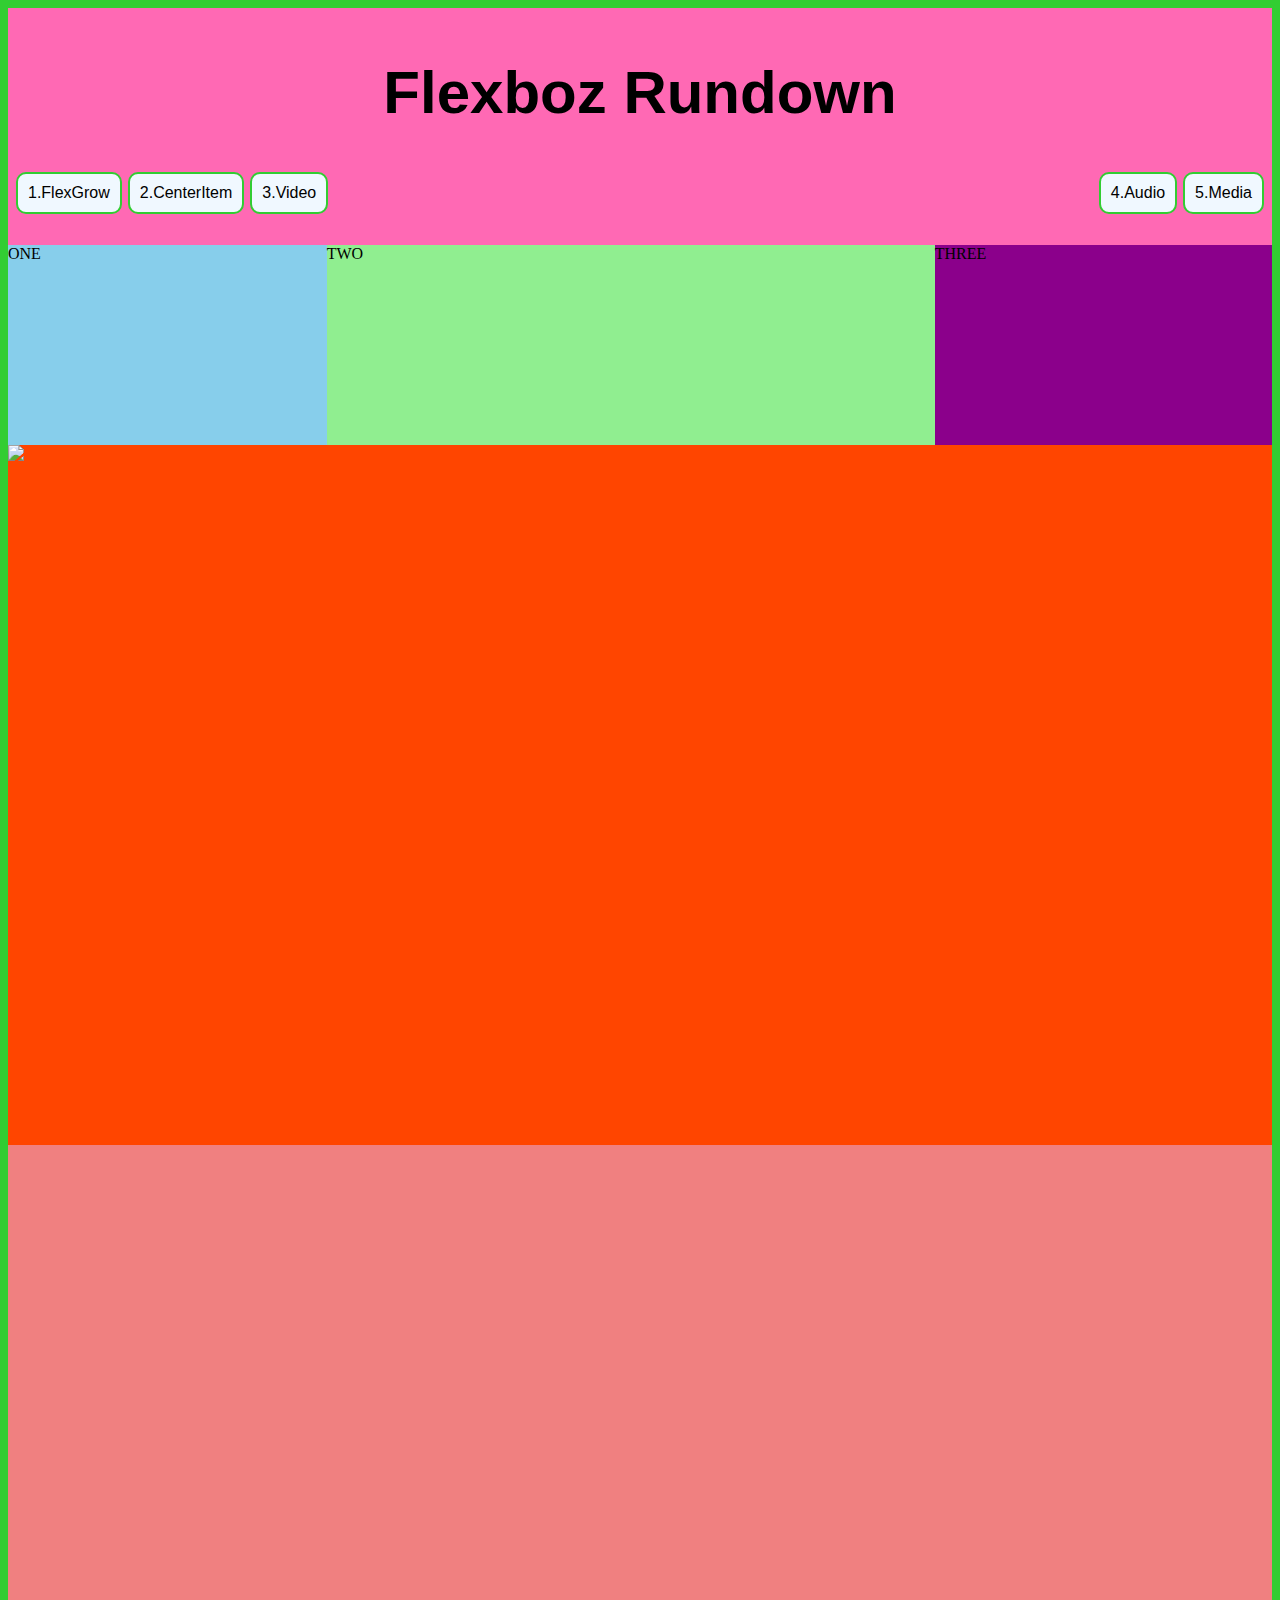
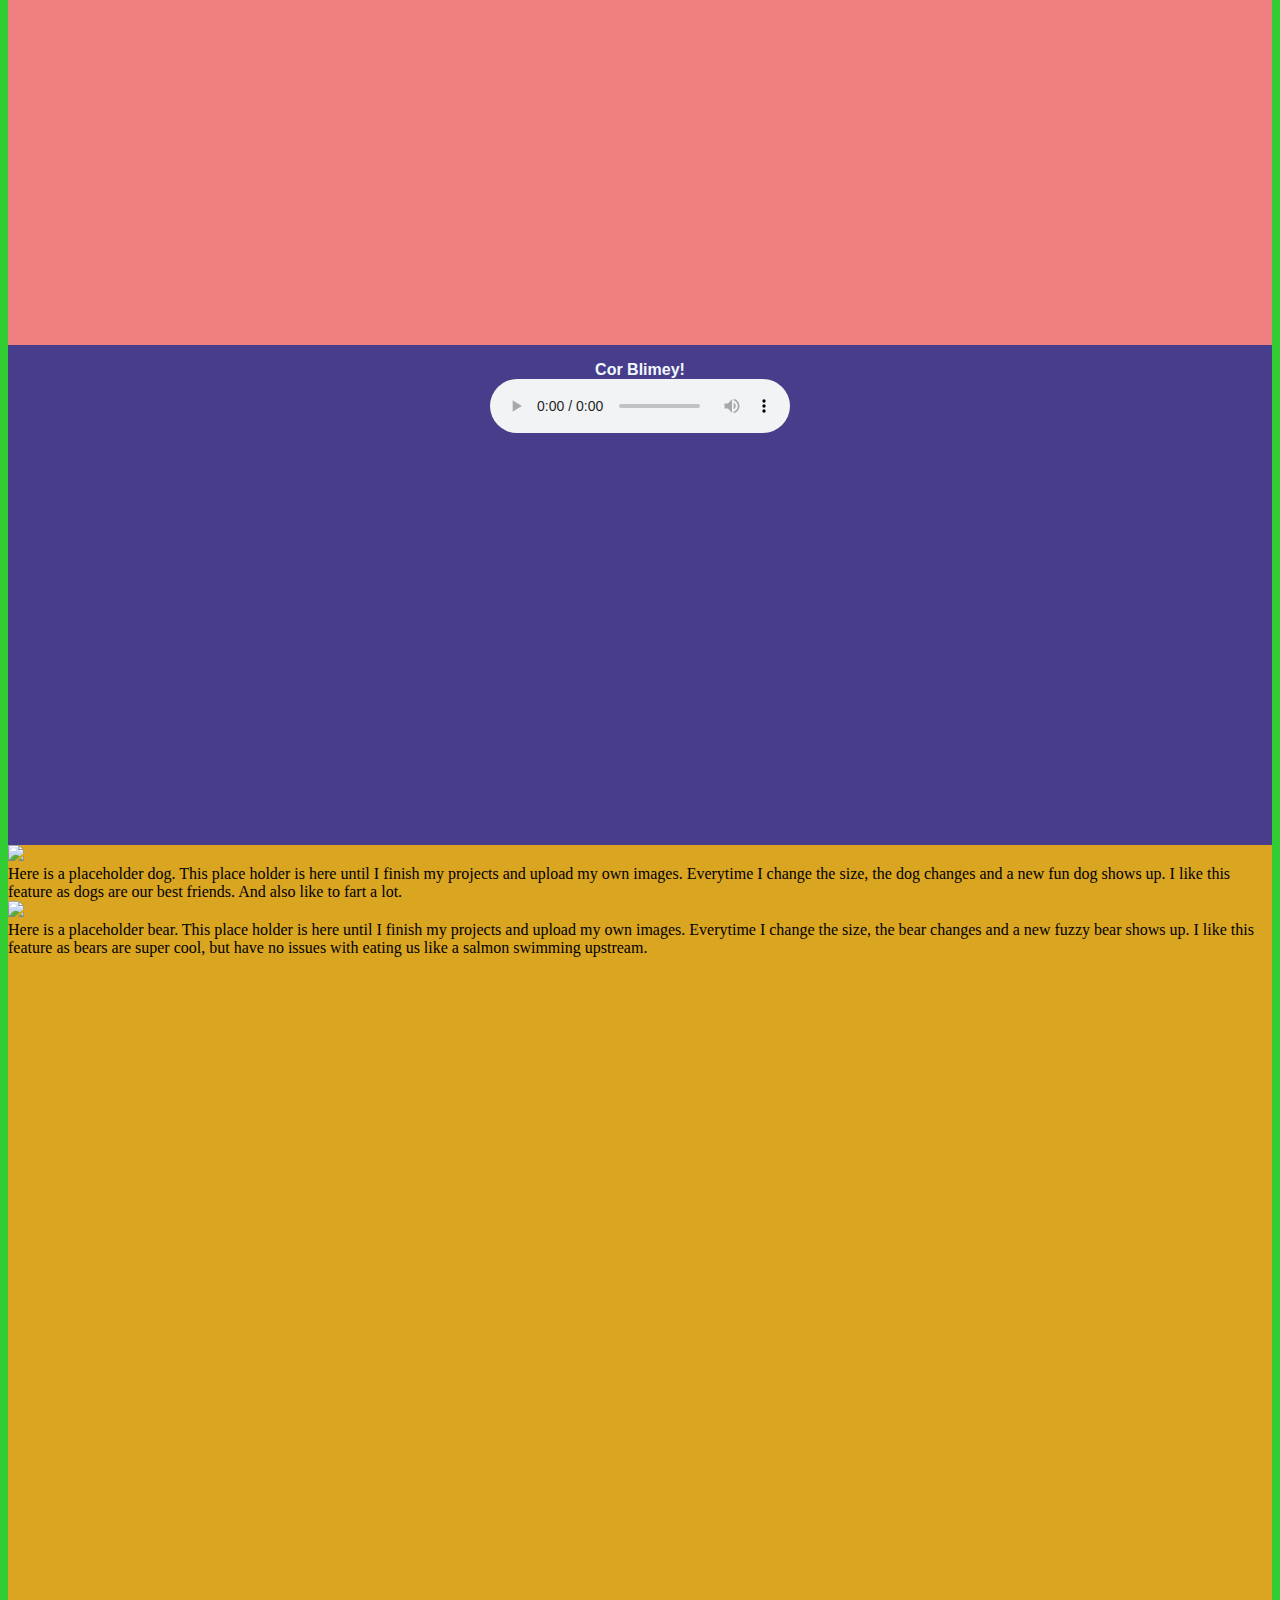
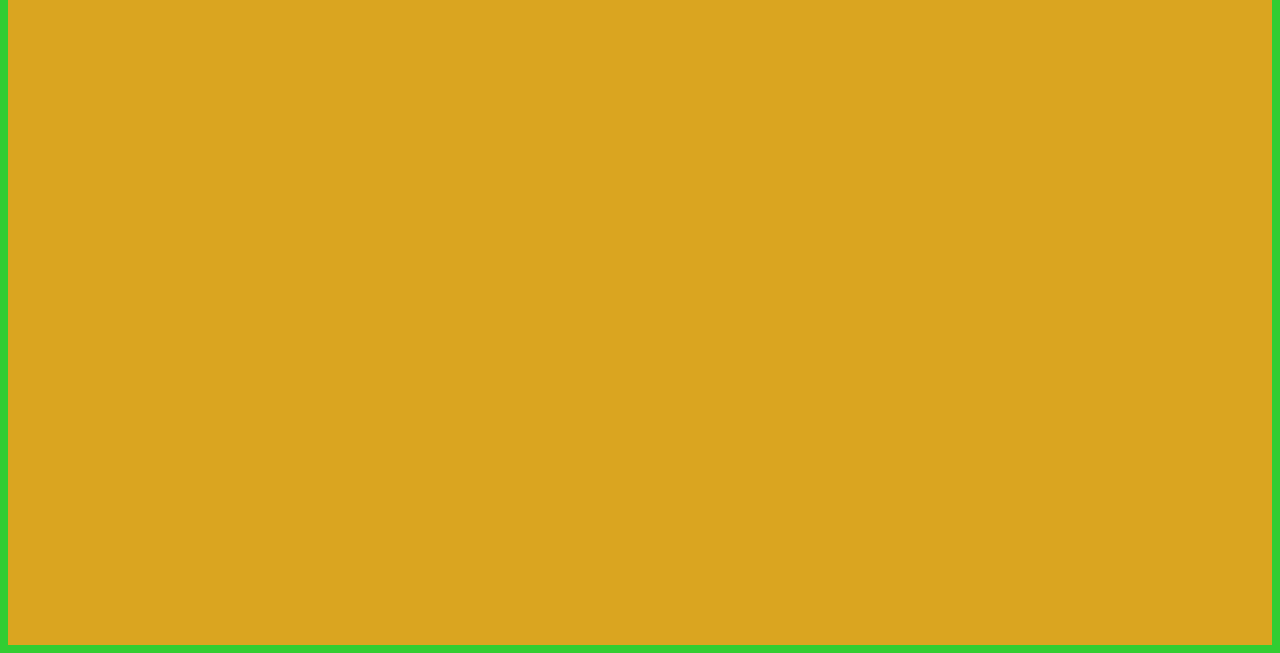
==== index.html @ 89f59634 "audio" ====
<!DOCTYPE html>
<html lang="en">
<head>
    <meta charset="UTF-8">
    <meta http-equiv="X-UA-Compatible" content="IE=edge">
    <meta name="viewport" content="width=device-width, initial-scale=1.0">

    <link rel="stylesheet" href="styles.css">


    <title>Let's Flexbox!</title>

</head>
<body>
    

    <!--Header title and menu begin here-->
    <header>
        <h1>Flexboz Rundown</h1>       
        
        
        <ul>
            
            <div class="container-navigation">
                <li>1.FlexGrow</li>
                <li>2.CenterItem</li>
                <li>3.Video</li>
                <li class="push">4.Audio</li>
                <li>5.Media</li>
            </div>
            

        </ul>


    </header>
    
    <!-- end of header information here -->
 
 
        <main>
            <div class="section-one">
                <div class="flexgrow-container">
                    <div class="box1">ONE</div>
                    <div class="box2">TWO</div>
                    <div class="box3">THREE</div>

                </div>

            </div>

            <div class="section-two">
                

                    <img src="http://placekitten.com/600/400">

                
            </div>

            <!-- video goes below -->

            <div class="section-three">

                <div class="container-video">
                    <iframe width="560" height="315" src="https://www.youtube.com/embed/vodnI38cNI0" title="YouTube video player" frameborder="0" allow="accelerometer; autoplay; clipboard-write; encrypted-media; gyroscope; picture-in-picture" allowfullscreen></iframe>
                    <iframe width="560" height="315" src="https://www.youtube.com/embed/SGJFWirQ3ks" title="YouTube video player" frameborder="0" allow="accelerometer; autoplay; clipboard-write; encrypted-media; gyroscope; picture-in-picture" allowfullscreen></iframe>
                </div>

            </div>

            <div class="section-four">
                <div class="container-audio">
                    <figure>
                        <figcaption>Cor Blimey!</figcaption>
                        <audio controls src="audio/corblimeygovernorfnl.m4a">
                            Your browser does not support the
                            <code>audio</code> element.
                        </audio>
                    </figure>    
                </div>
            </div>

            <div class ="section-five">
                
                <div class="media-container">
                    
                        <img src="https://placedog.net/400/600">
                    
                    <div class="mediacontent">Here is a placeholder dog. This place holder is here until I finish my projects and upload my own images. Everytime I change the size, the    dog changes and a new fun dog shows up. I like this feature as dogs are our best friends. And also like to fart a lot. </div>

                </div>
                

                <div class="media-container">
                    <div class="image">
                        <img src="https://placebear.com/400/600">
                    </div>
                    <div class="mediacontent">Here is a placeholder bear. This place holder is here until I finish my projects and upload my own images. Everytime I change the size, the bear changes and a new fuzzy bear shows up. I like this feature as bears are super cool, but have no issues with eating us like a salmon swimming upstream. </div>
                </div>
                
                

            </div>
        

        </main> 
</body>
</html>
---- styles.css ----
body{
    background-color: limegreen;
}

/* header sytles */

header {
    background-color: hotpink;
    padding: 10px 0px 10px 0px;
}


h1{
    font-family: Verdana, Geneva, Tahoma, sans-serif;
    font-size: 60px;
    text-align: center;
}

ul{
    list-style-type: none;
    padding: 5px;
}

li{
    font-family:Verdana, Geneva, Tahoma, sans-serif;
    padding: 10px;
    margin: 0px 3px;
    border: 2px solid limegreen;
    border-radius: 10px;
    background-color: aliceblue;
}

/* section one flex grow and shrink */

.section-one {
    background-color: blueviolet;
    
    
}

.flexgrow-container {
    display: flex;
}

.box1 {
    background-color: skyblue;
    
    height: 200px;
    flex: 1 1 auto;

}

.box2 {

    background-color: lightgreen;
    
    height: 200px;
    flex: 2 1 auto;
}

.box3 {

    background-color: darkmagenta;
    
    height: 200px;
    flex: 1 1 auto;

}

/* section 2 center item */

.section-two {
    background-color: orangered;
    height: 700px;
    display: felx;
    align-items: center;
    justify-content: center;


}

/* section 3 youtube video */

.section-three {
    background-color: lightcoral;
    height: 800px;
}

.container-video {
    display: flex;
    flex-wrap: wrap;
    flex-direction: column;
    align-items: center;
    justify-content: center;
}

iframe { 
    padding: 5px;
    
}


/* section 4 embed audio */

.section-four {
    background-color: darkslateblue;
    height: 500px;
    
}

.container-audio {
    display: flex;
    flex-wrap: wrap;
    flex-direction: column;
    align-items: center;
}

figcaption{
    text-align: center;
    color: aliceblue;
    font-family: Verdana, Geneva, Tahoma, sans-serif;
    font-weight: bold;
}

/* section 5 media items */

.section-five {
    background-color: goldenrod;
    height: 1400px;

}

/* wrapper for navbar */
.container-navigation{
    display: flex;
    flex-wrap: wrap;
    flex-direction: row;
}

.push{
    margin-left: auto;
}
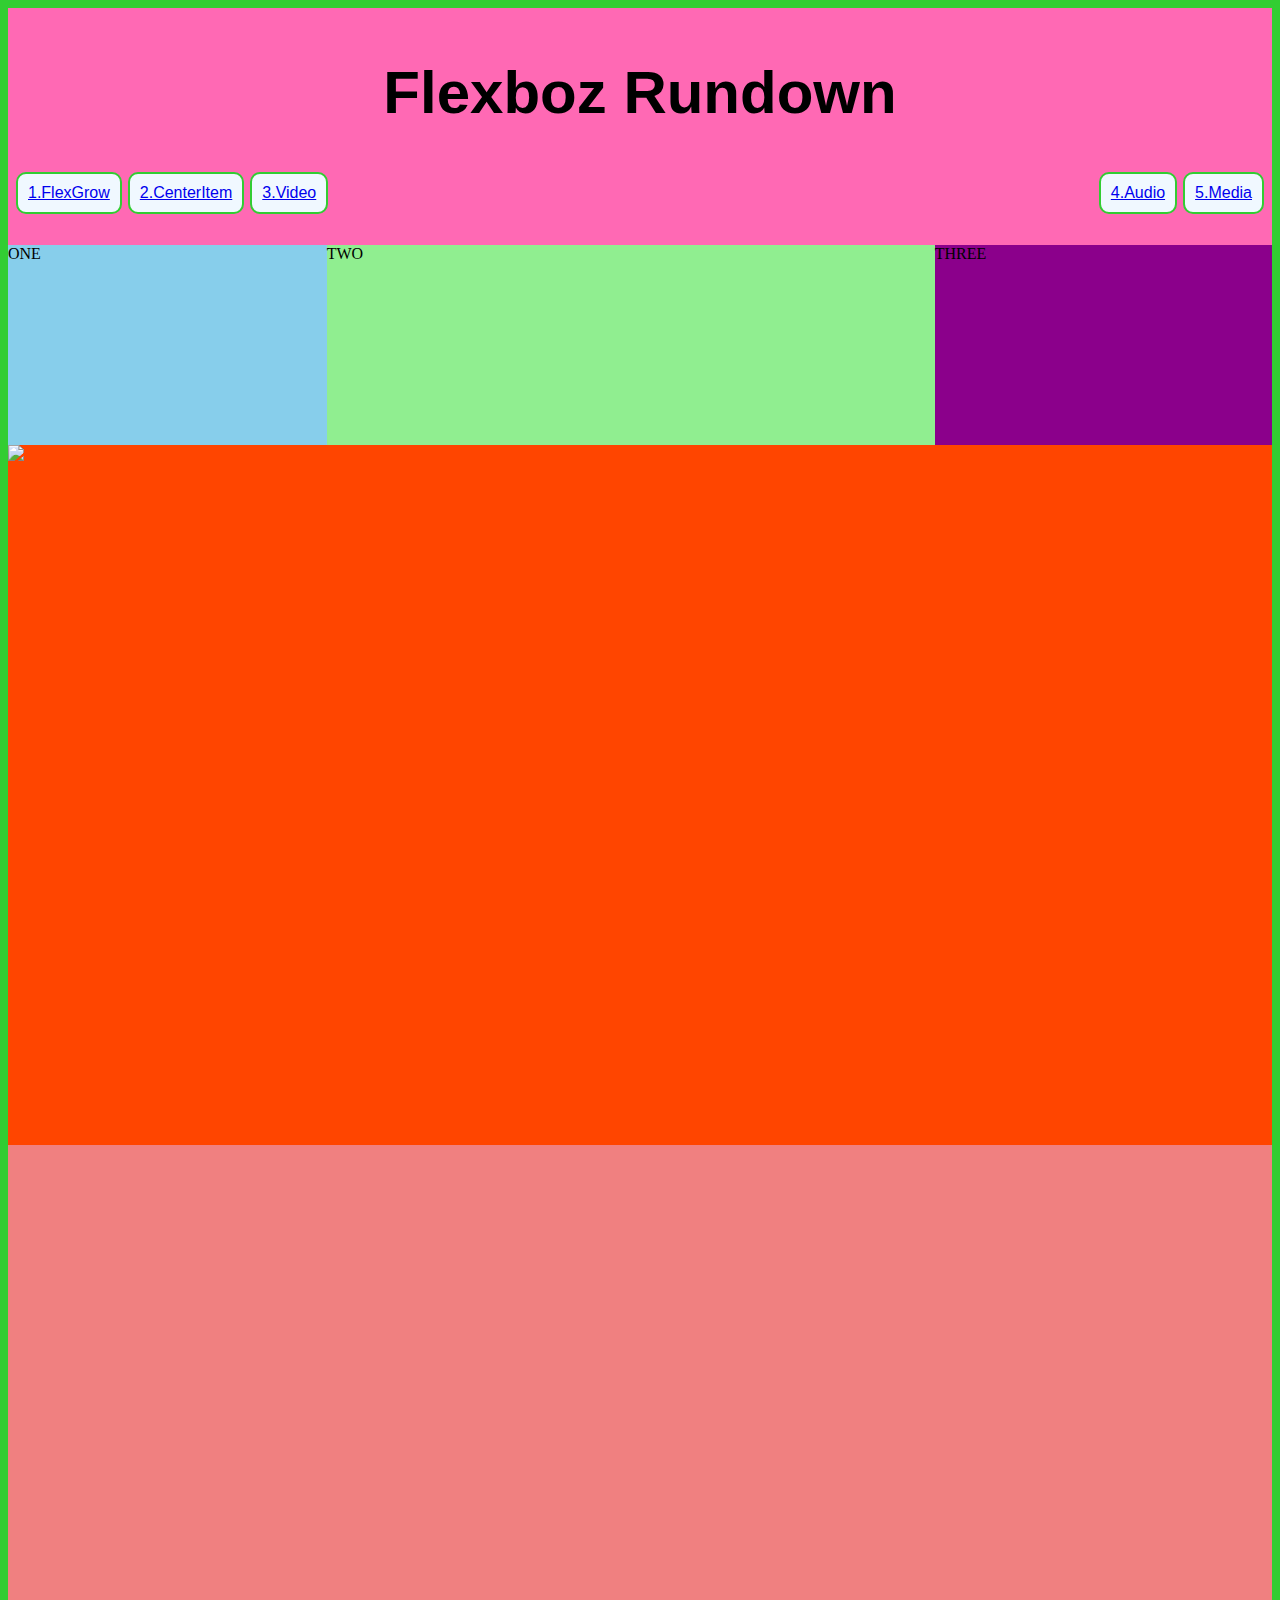
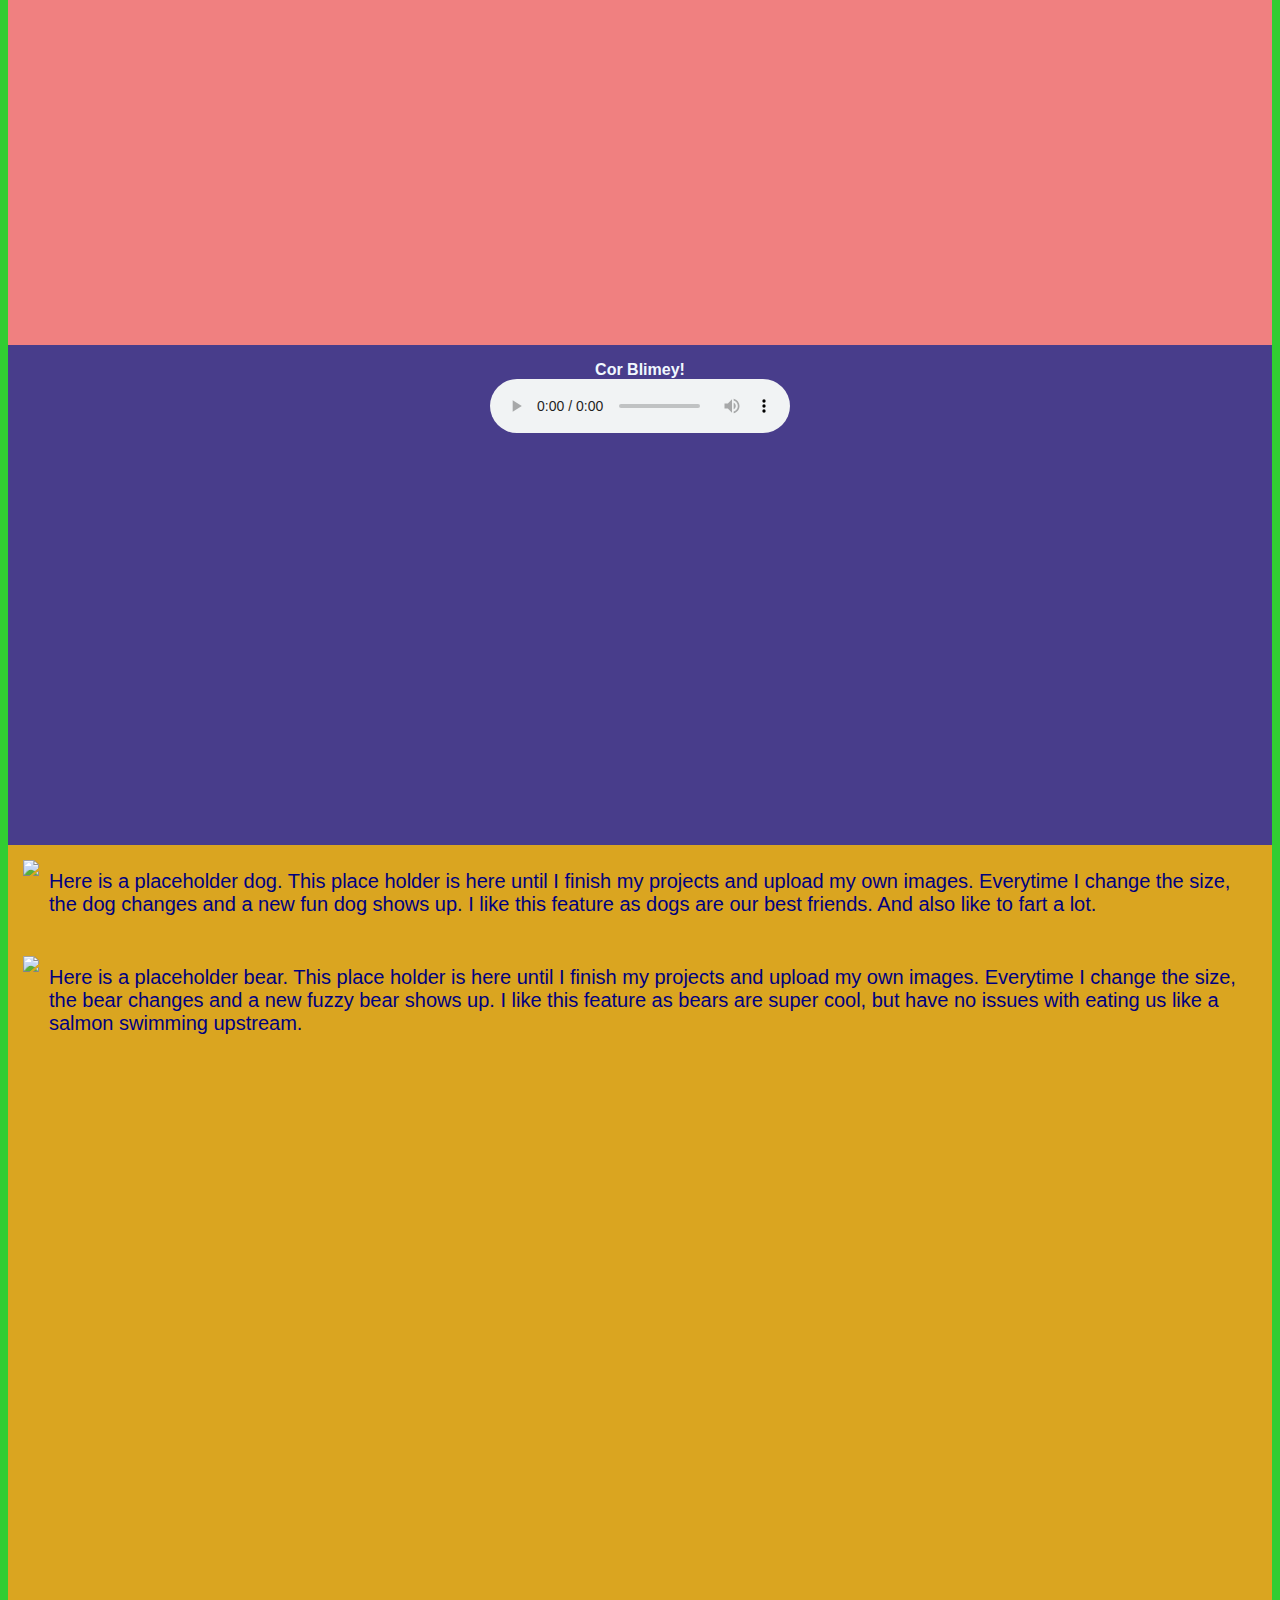
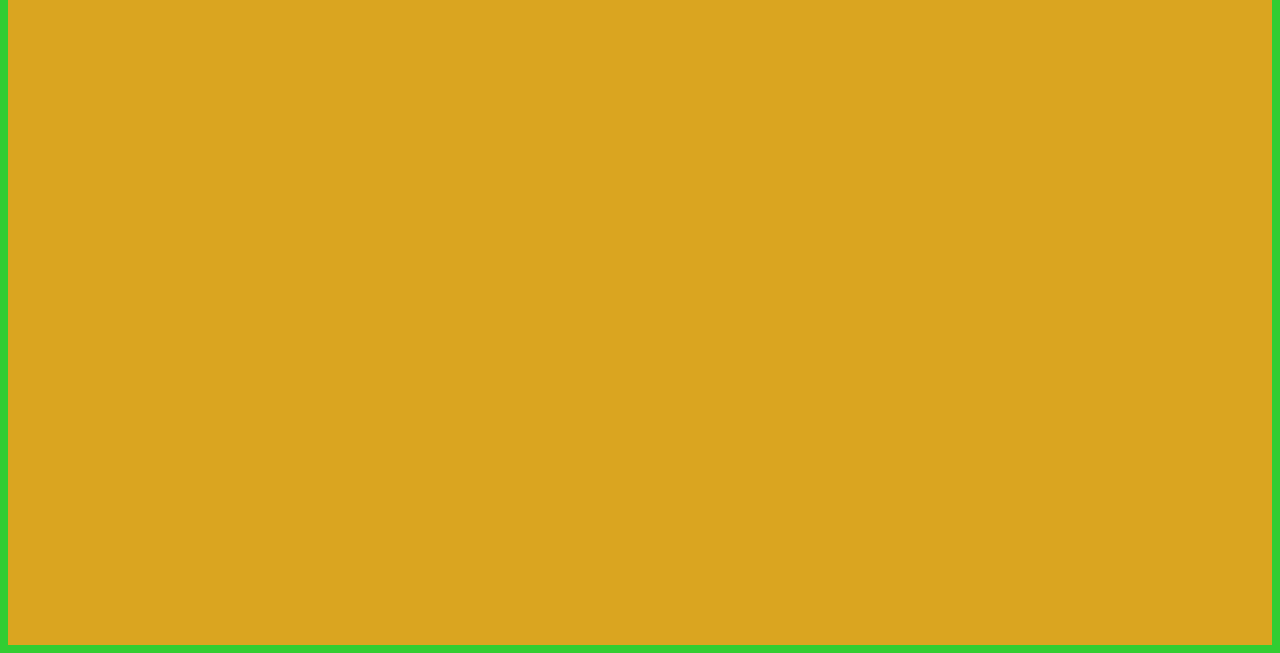
==== commit 3192c1a9: "Update index.html" ====
--- a/index.html
+++ b/index.html
@@ -22,11 +22,11 @@
         <ul>
             
             <div class="container-navigation">
-                <li>1.FlexGrow</li>
-                <li>2.CenterItem</li>
-                <li>3.Video</li>
-                <li class="push">4.Audio</li>
-                <li>5.Media</li>
+                <li><a href="#section-one">1.FlexGrow</a></li>
+                <li><a href="#section-two">2.CenterItem</a></li>
+                <li><a href="#section-three">3.Video</a></li>
+                <li class="push"><a href="#section-four">4.Audio</a></li>
+                <li><a href="#section-five">5.Media</a></li>
             </div>
             
 
@@ -37,9 +37,8 @@
     
     <!-- end of header information here -->
  
- 
         <main>
-            <div class="section-one">
+            <div id="section-one" class="section-one">
                 <div class="flexgrow-container">
                     <div class="box1">ONE</div>
                     <div class="box2">TWO</div>
@@ -49,7 +48,7 @@
 
             </div>
 
-            <div class="section-two">
+            <div id="section-two" class="section-two">
                 
 
                     <img src="http://placekitten.com/600/400">
@@ -59,7 +58,7 @@
 
             <!-- video goes below -->
 
-            <div class="section-three">
+            <div id="section-three" class="section-three">
 
                 <div class="container-video">
                     <iframe width="560" height="315" src="https://www.youtube.com/embed/vodnI38cNI0" title="YouTube video player" frameborder="0" allow="accelerometer; autoplay; clipboard-write; encrypted-media; gyroscope; picture-in-picture" allowfullscreen></iframe>
@@ -68,7 +67,7 @@
 
             </div>
 
-            <div class="section-four">
+            <div id="section-four" class="section-four">
                 <div class="container-audio">
                     <figure>
                         <figcaption>Cor Blimey!</figcaption>
@@ -80,7 +79,7 @@
                 </div>
             </div>
 
-            <div class ="section-five">
+            <div id="section-five" class ="section-five">
                 
                 <div class="media-container">
                     
@@ -101,7 +100,6 @@
                 
 
             </div>
-        
 
         </main> 
 </body>
--- a/styles.css
+++ b/styles.css
@@ -134,7 +134,7 @@
 }
 
 /* wrapper for navbar */
-.container-navigation{
+.container-navigation{ 
     display: flex;
     flex-wrap: wrap;
     flex-direction: row;
@@ -142,4 +142,22 @@
 
 .push{
     margin-left: auto;
+}
+
+.media-container { 
+    display: flex;
+    justify-content: flex-start;
+    flex-wrap: wrap;
+    padding: 15px 25px 15px 15px;
+}
+
+.media-container .mediacontent {
+    flex: 1;
+    padding: 10px;
+}
+
+.mediacontent {
+    font-family: Verdana, Geneva, Tahoma, sans-serif;
+    color: navy;
+    font-size: 20px;
 }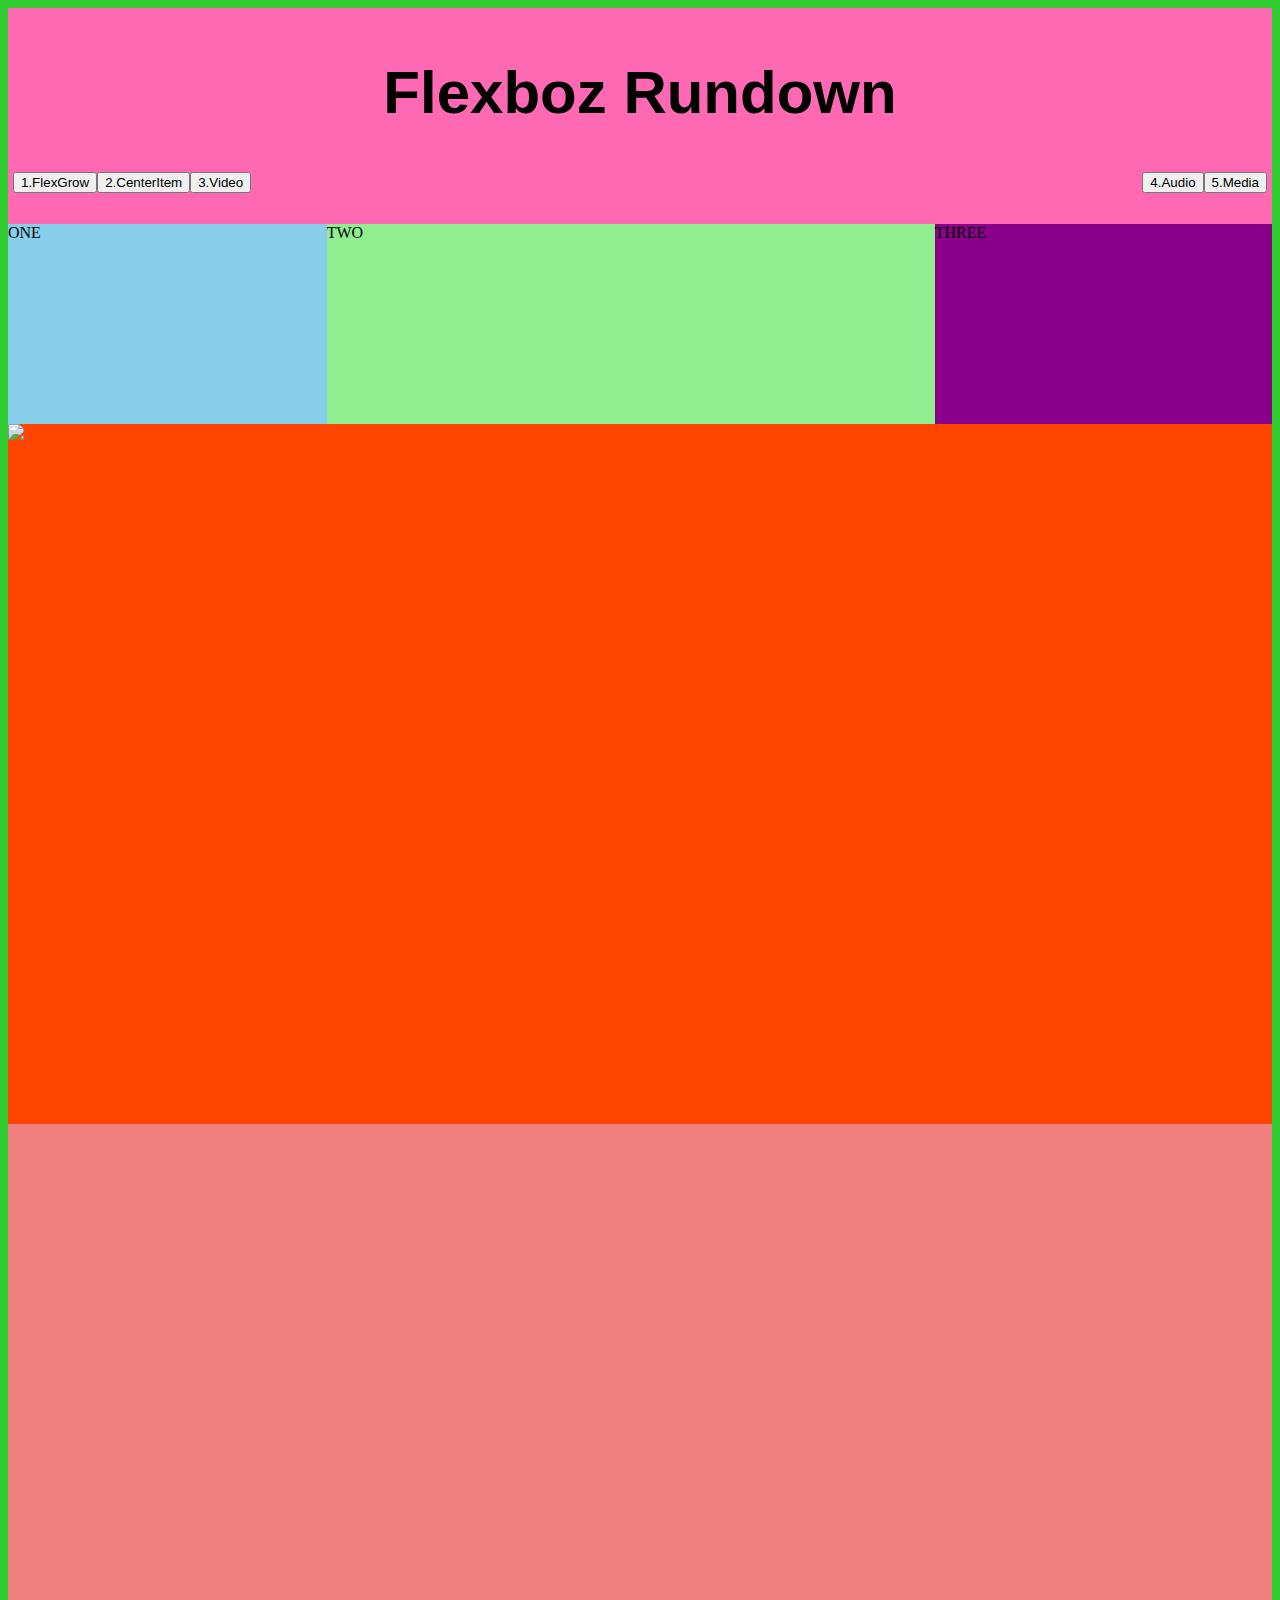
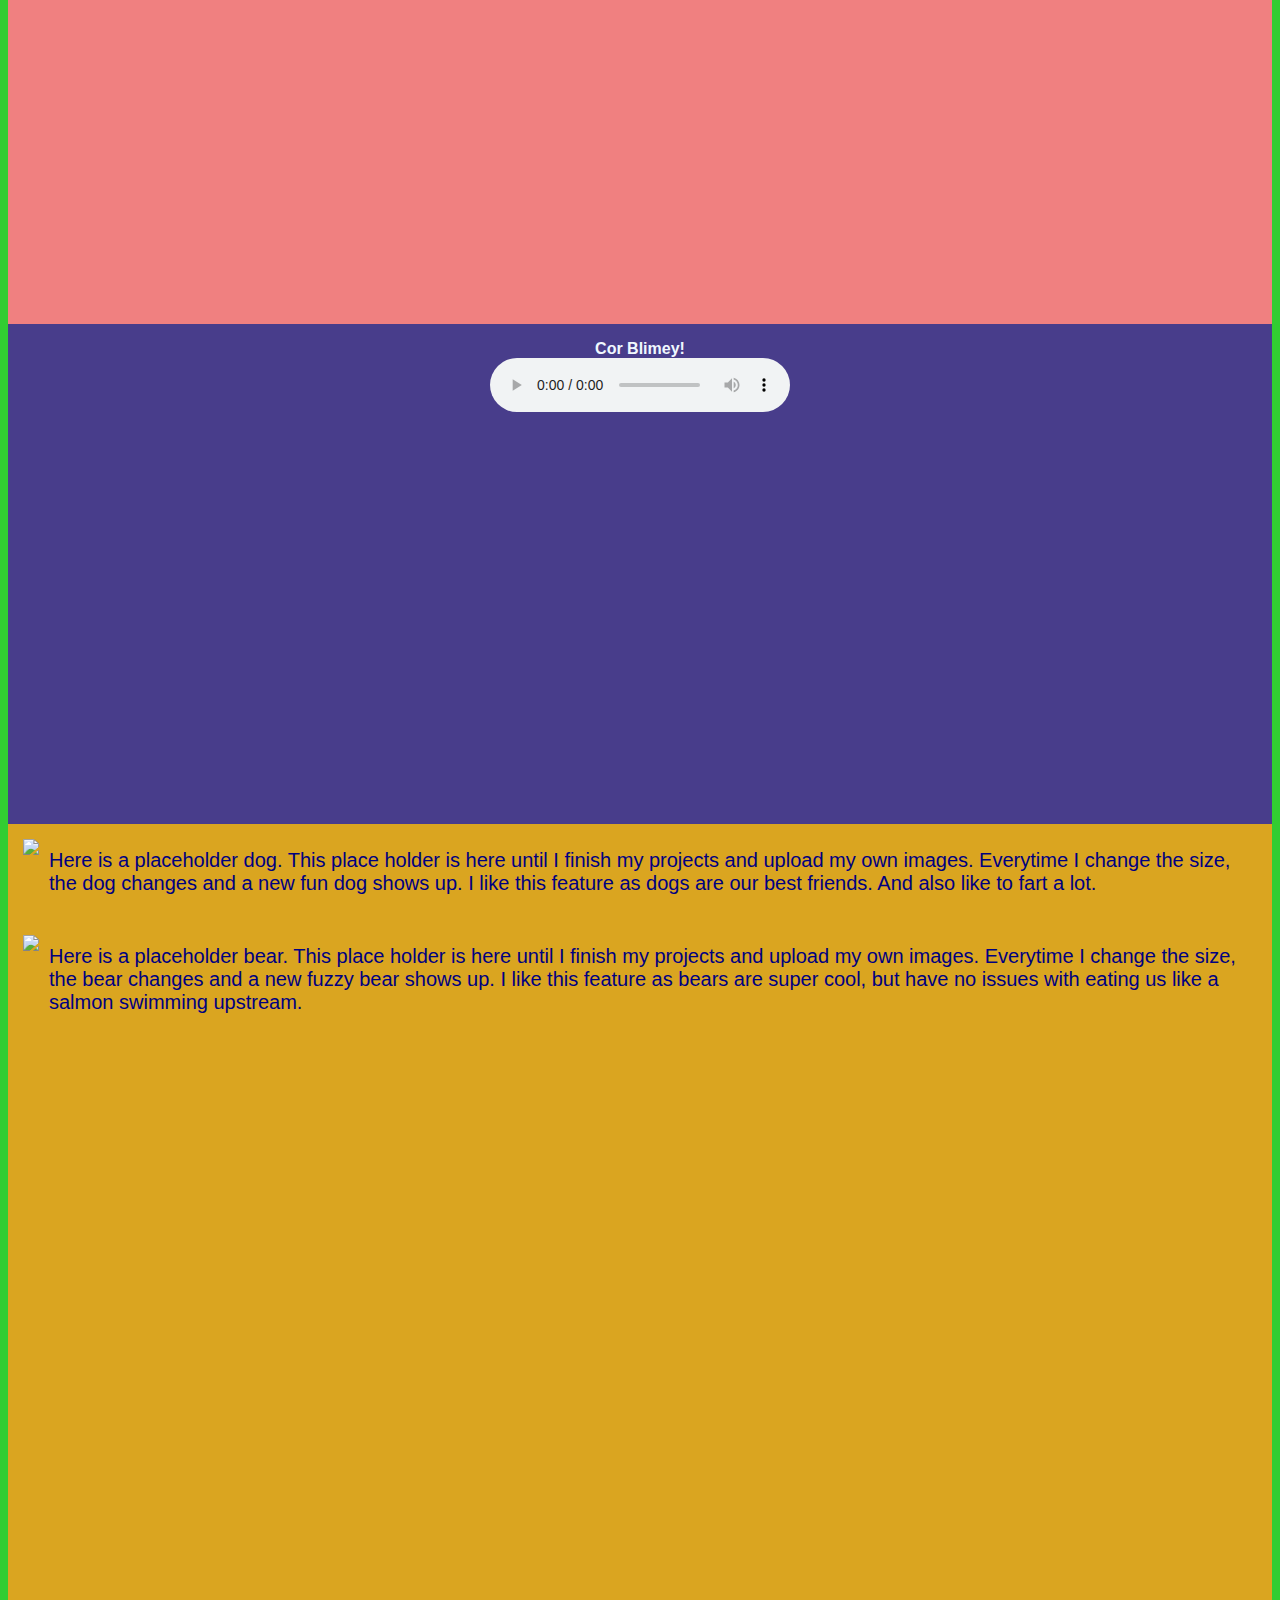
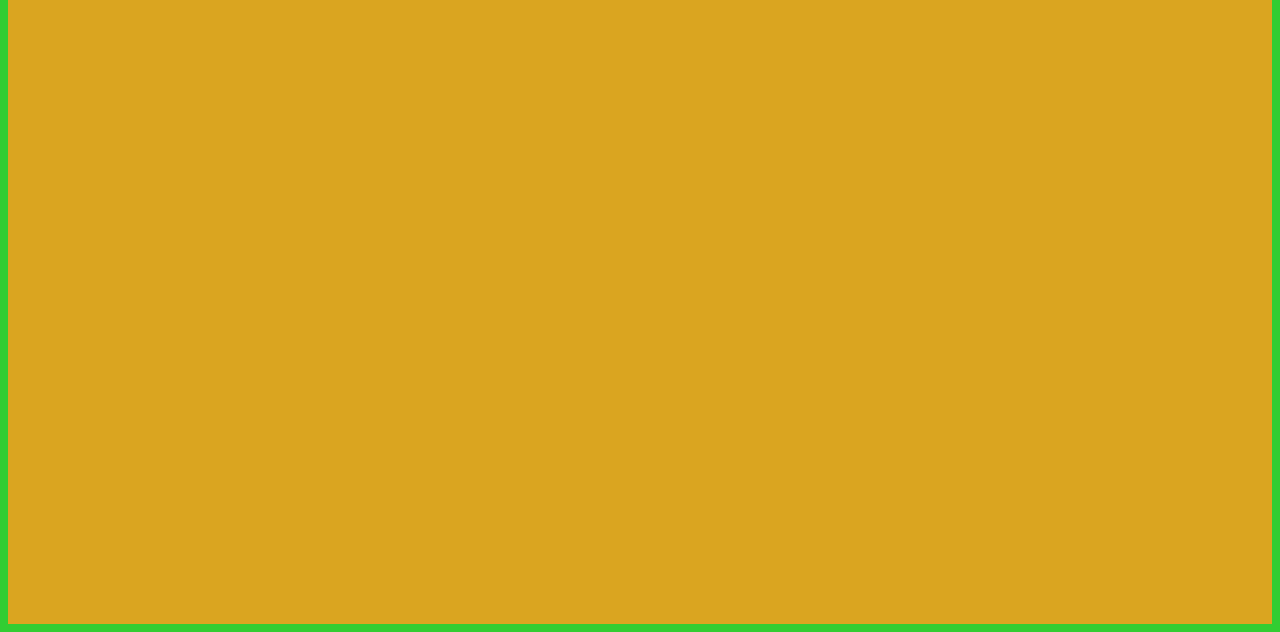
==== commit 92754bd2: "Update index.html" ====
--- a/index.html
+++ b/index.html
@@ -22,11 +22,11 @@
         <ul>
             
             <div class="container-navigation">
-                <li><a href="#section-one">1.FlexGrow</a></li>
-                <li><a href="#section-two">2.CenterItem</a></li>
-                <li><a href="#section-three">3.Video</a></li>
-                <li class="push"><a href="#section-four">4.Audio</a></li>
-                <li><a href="#section-five">5.Media</a></li>
+                <button><a href="#section-one">1.FlexGrow</a></button>
+                <button><a href="#section-two">2.CenterItem</a></button>
+                <button><a href="#section-three">3.Video</a></button>
+                <button class="push"><a href="#section-four">4.Audio</a></button>
+                <button><a href="#section-five">5.Media</a></button>
             </div>
             
 
--- a/styles.css
+++ b/styles.css
@@ -31,6 +31,11 @@
     border: 2px solid limegreen;
     border-radius: 10px;
     background-color: aliceblue;
+}
+
+a{
+    text-decoration: none;
+    color: black;
 }
 
 /* section one flex grow and shrink */
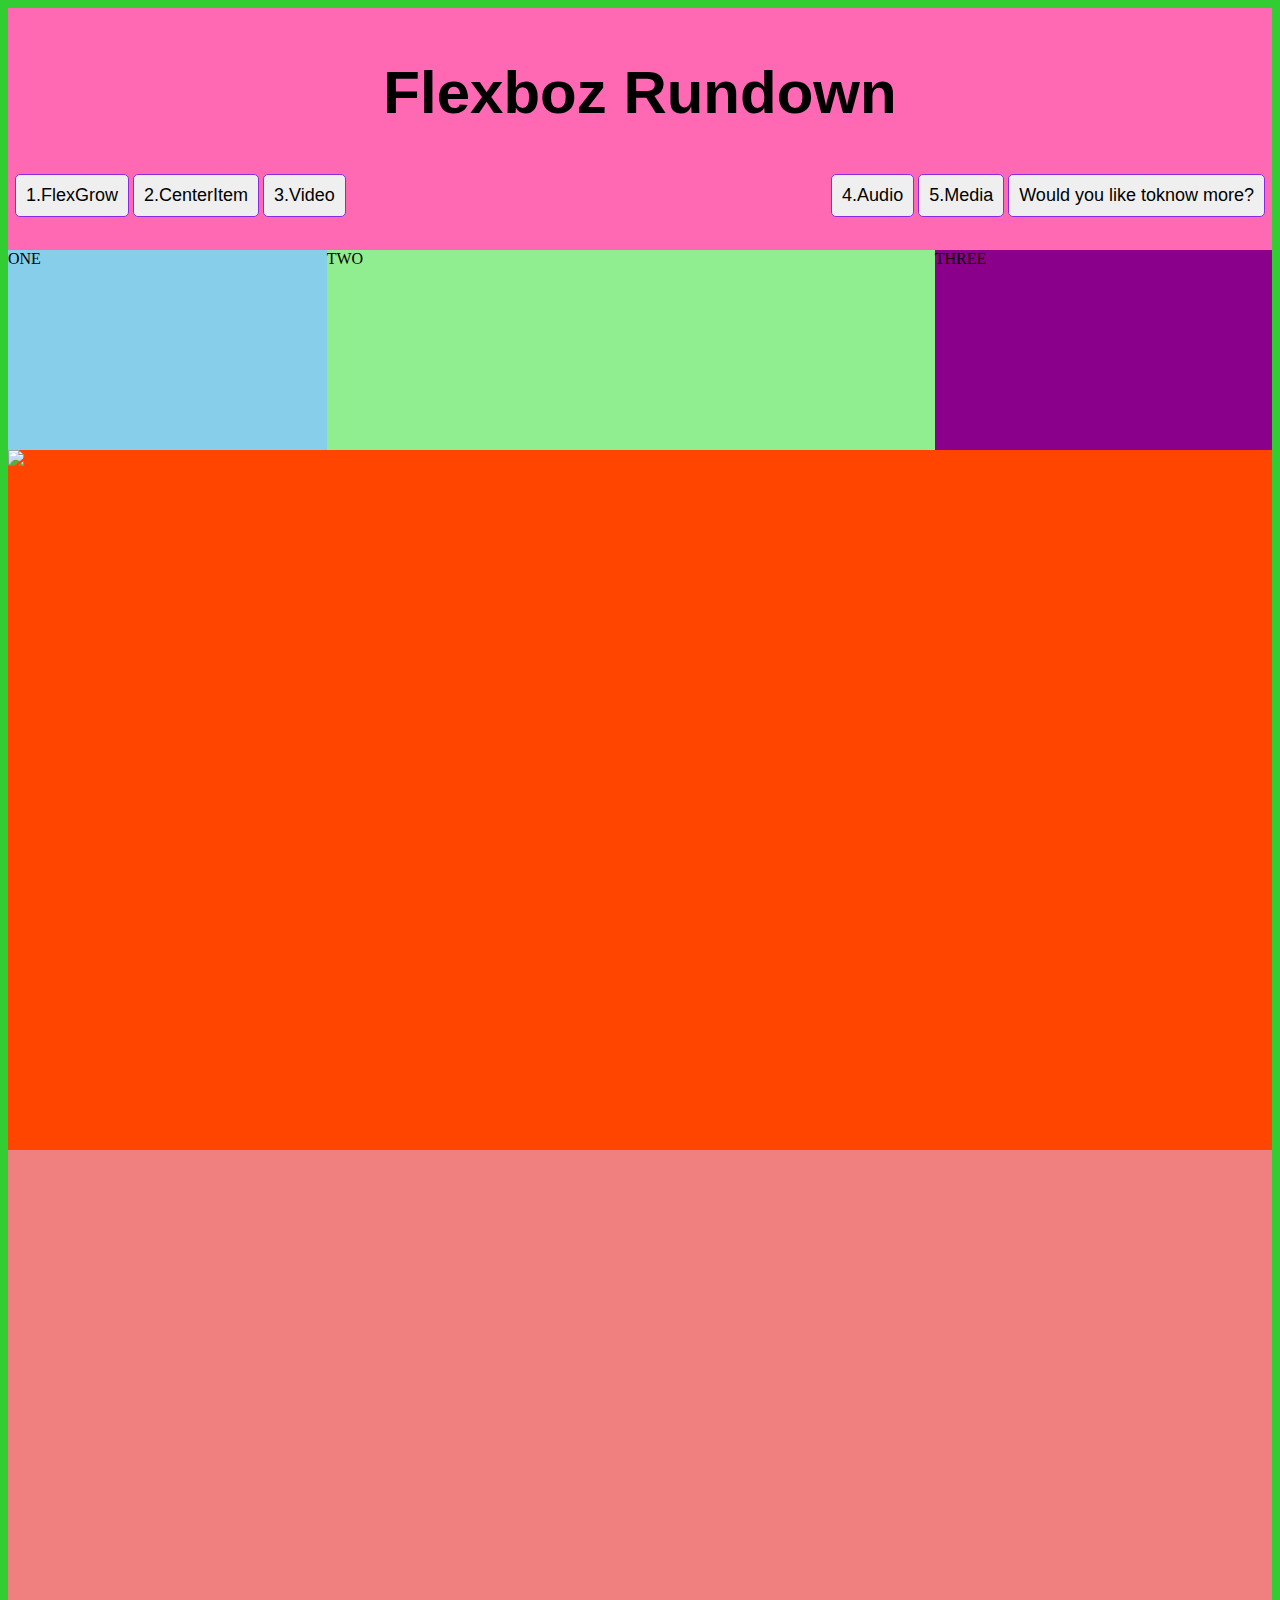
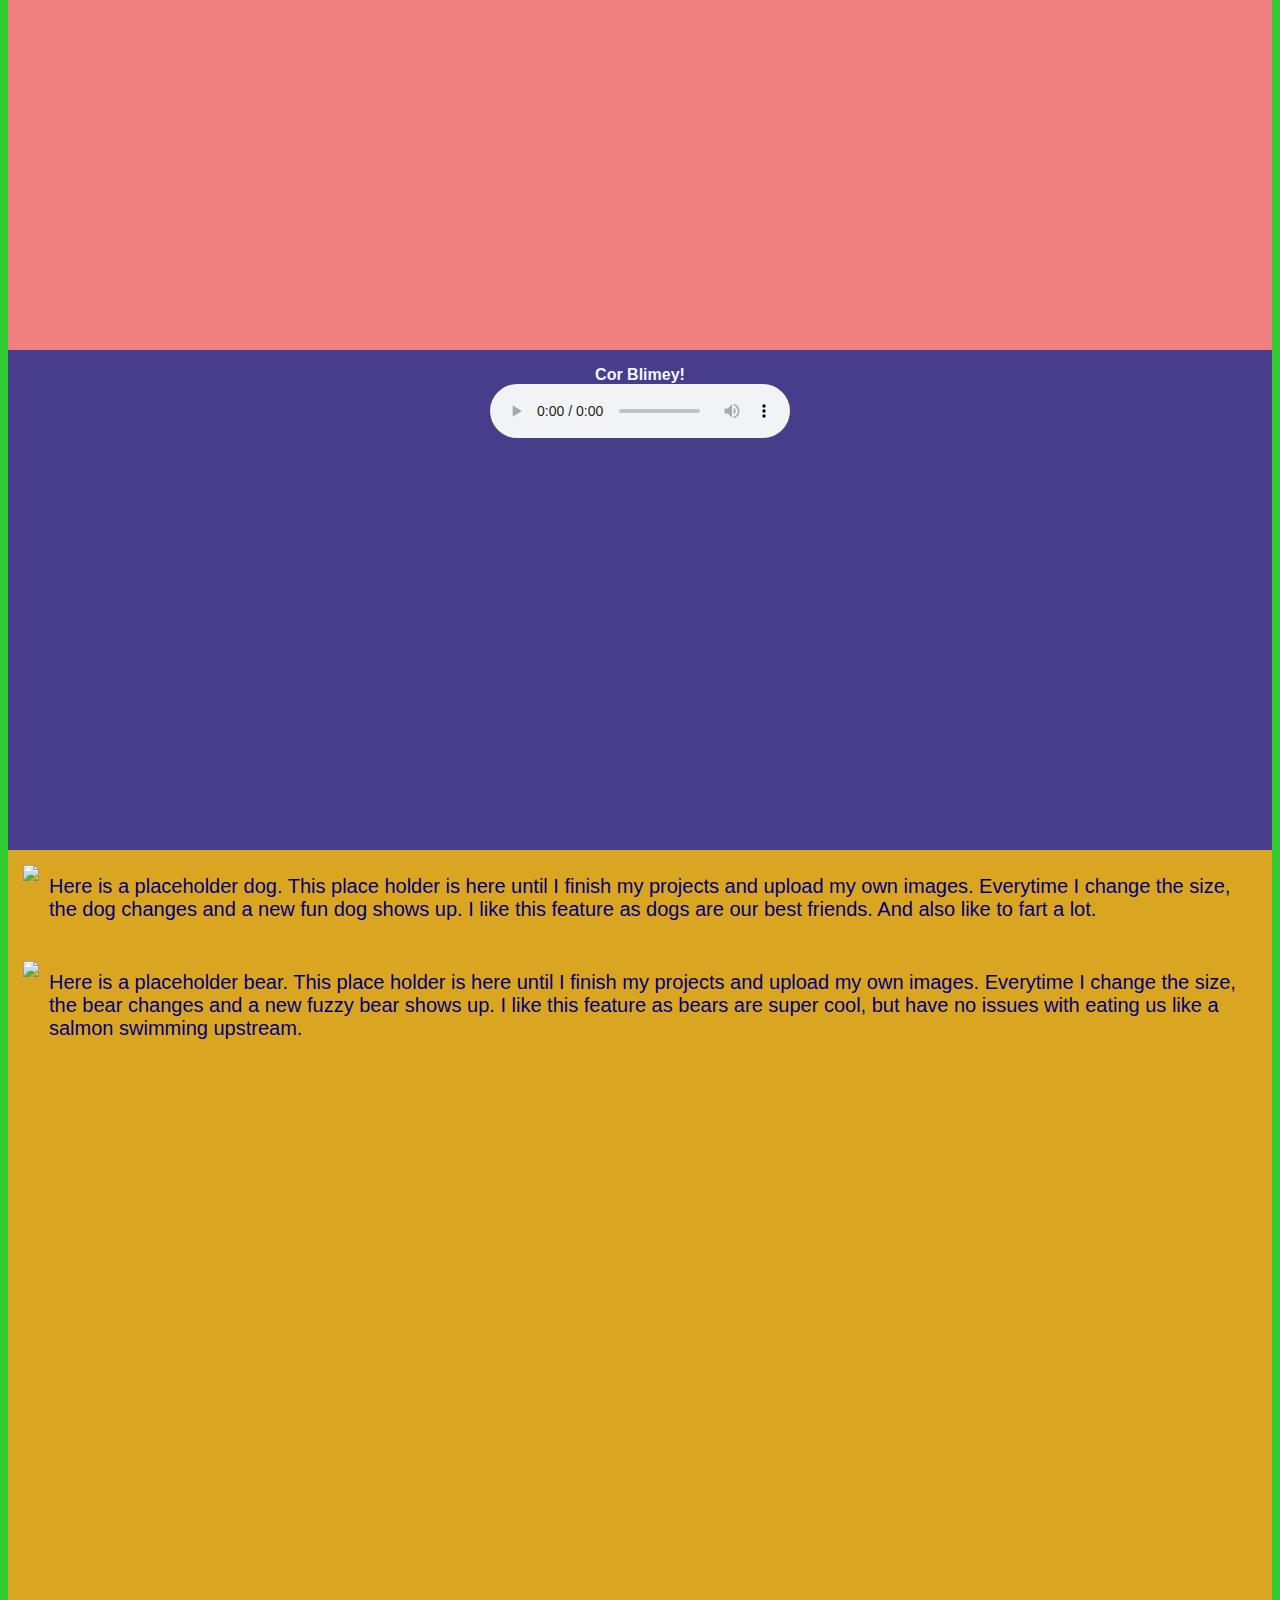
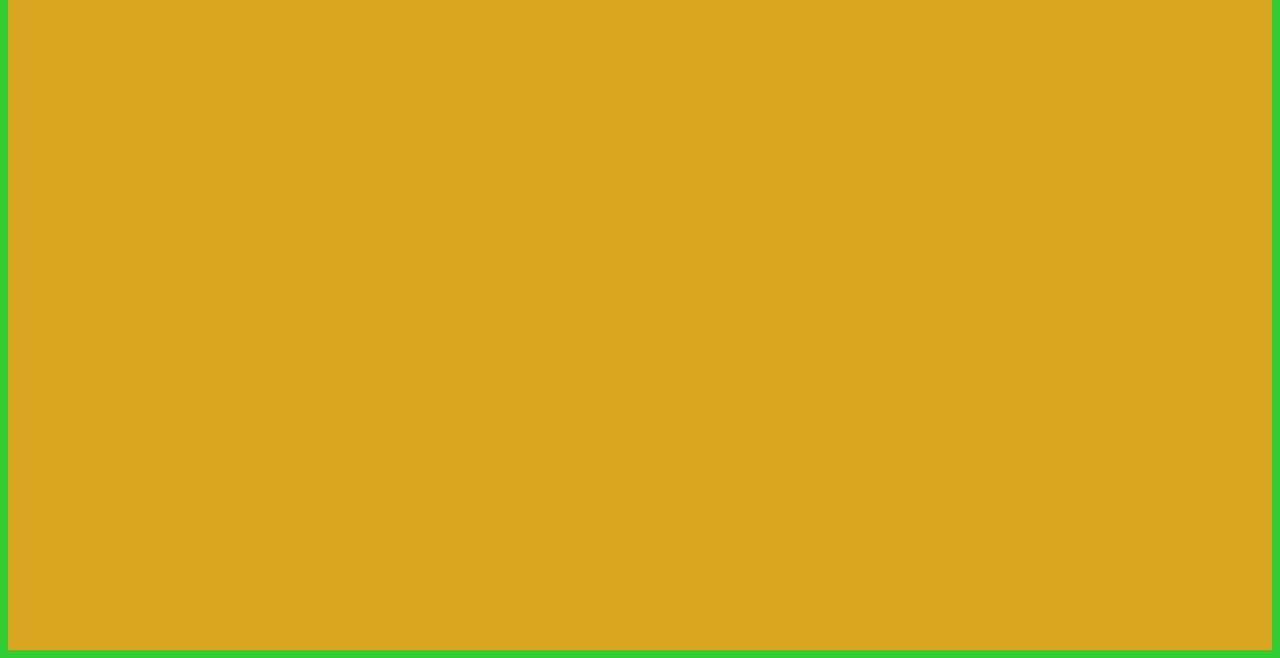
==== commit 1e82831c: "Update index.html" ====
--- a/index.html
+++ b/index.html
@@ -27,6 +27,7 @@
                 <button><a href="#section-three">3.Video</a></button>
                 <button class="push"><a href="#section-four">4.Audio</a></button>
                 <button><a href="#section-five">5.Media</a></button>
+                <a href="button.html" target="blank"><button>Would you like toknow more?</button></a>
             </div>
             
 
--- a/styles.css
+++ b/styles.css
@@ -165,4 +165,15 @@
     font-family: Verdana, Geneva, Tahoma, sans-serif;
     color: navy;
     font-size: 20px;
+}
+
+/* button style */
+button{
+    border: 1px solid blueviolet;
+    border-radius: 5px;
+    font-family:Verdana, Geneva, Tahoma, sans-serif;
+    font-size: large;
+    padding: 10px;
+    margin: 2px;
+    transition-duration: .4s;
 }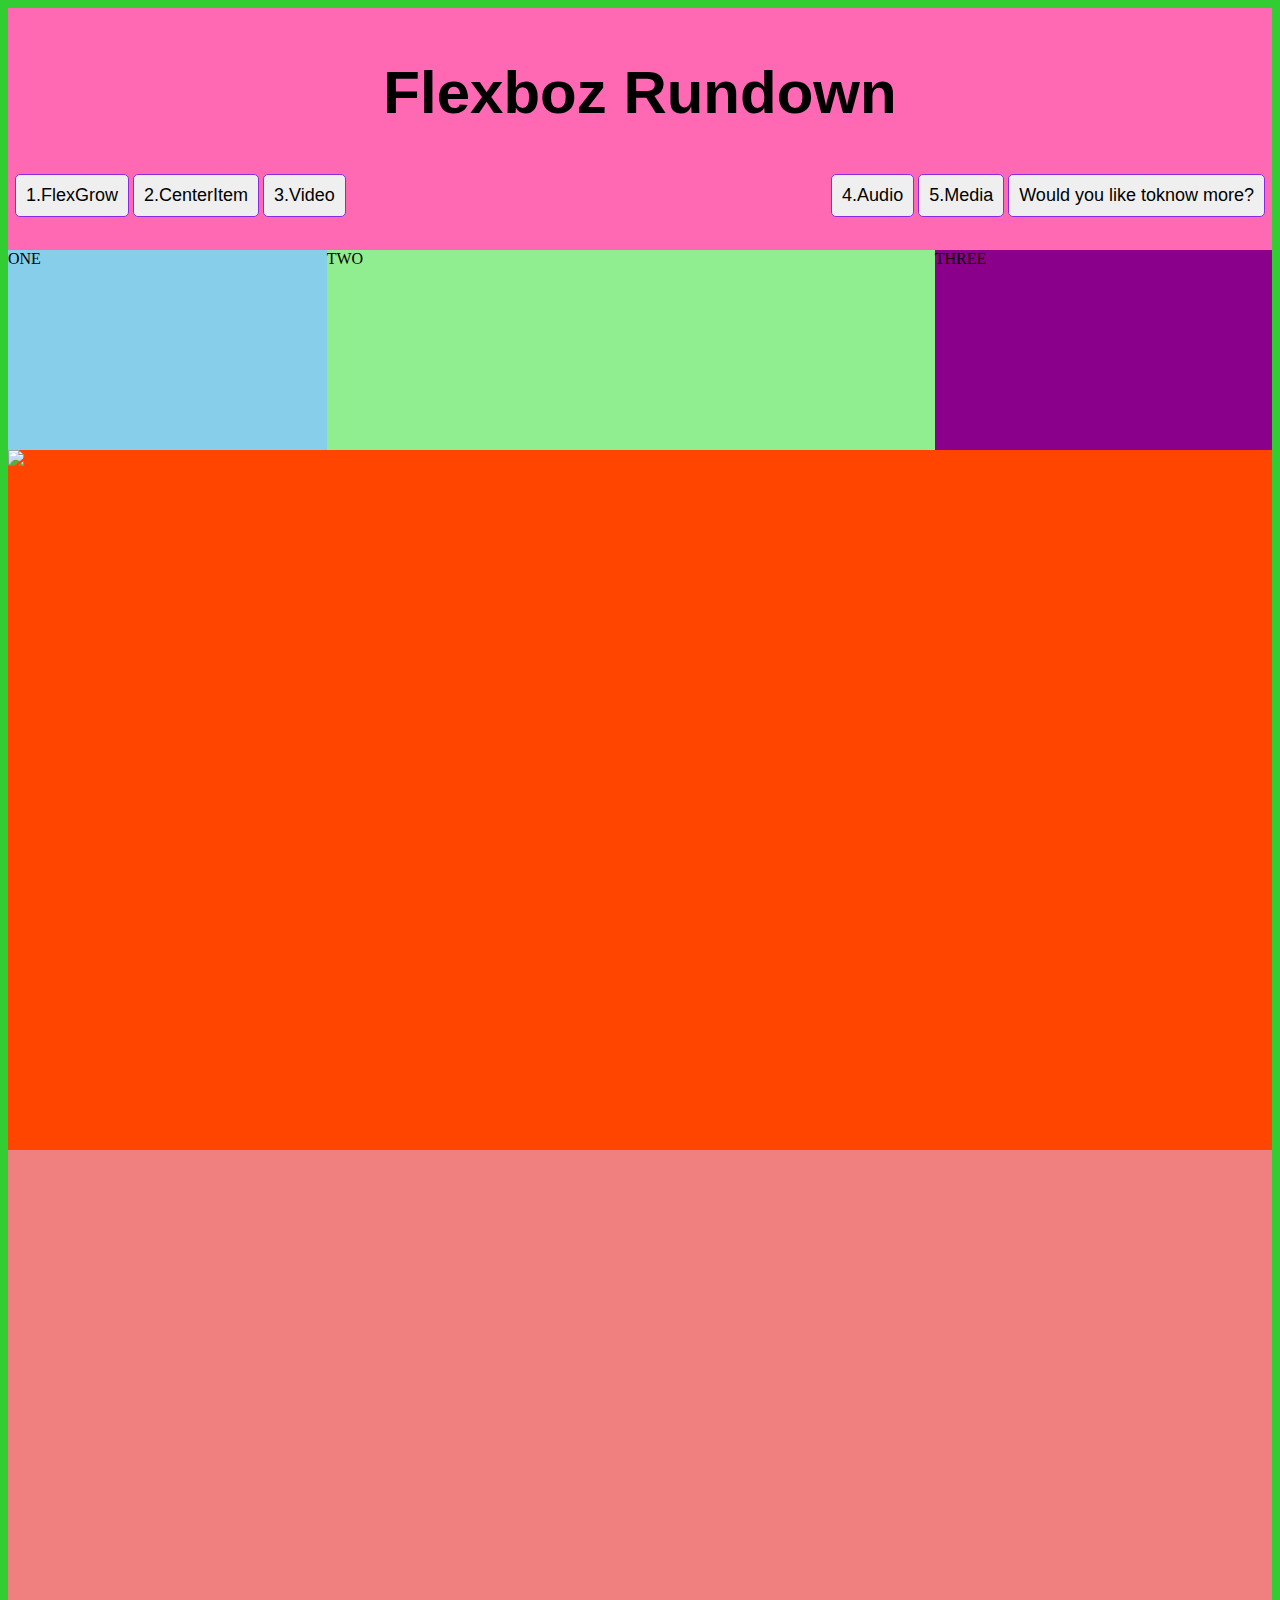
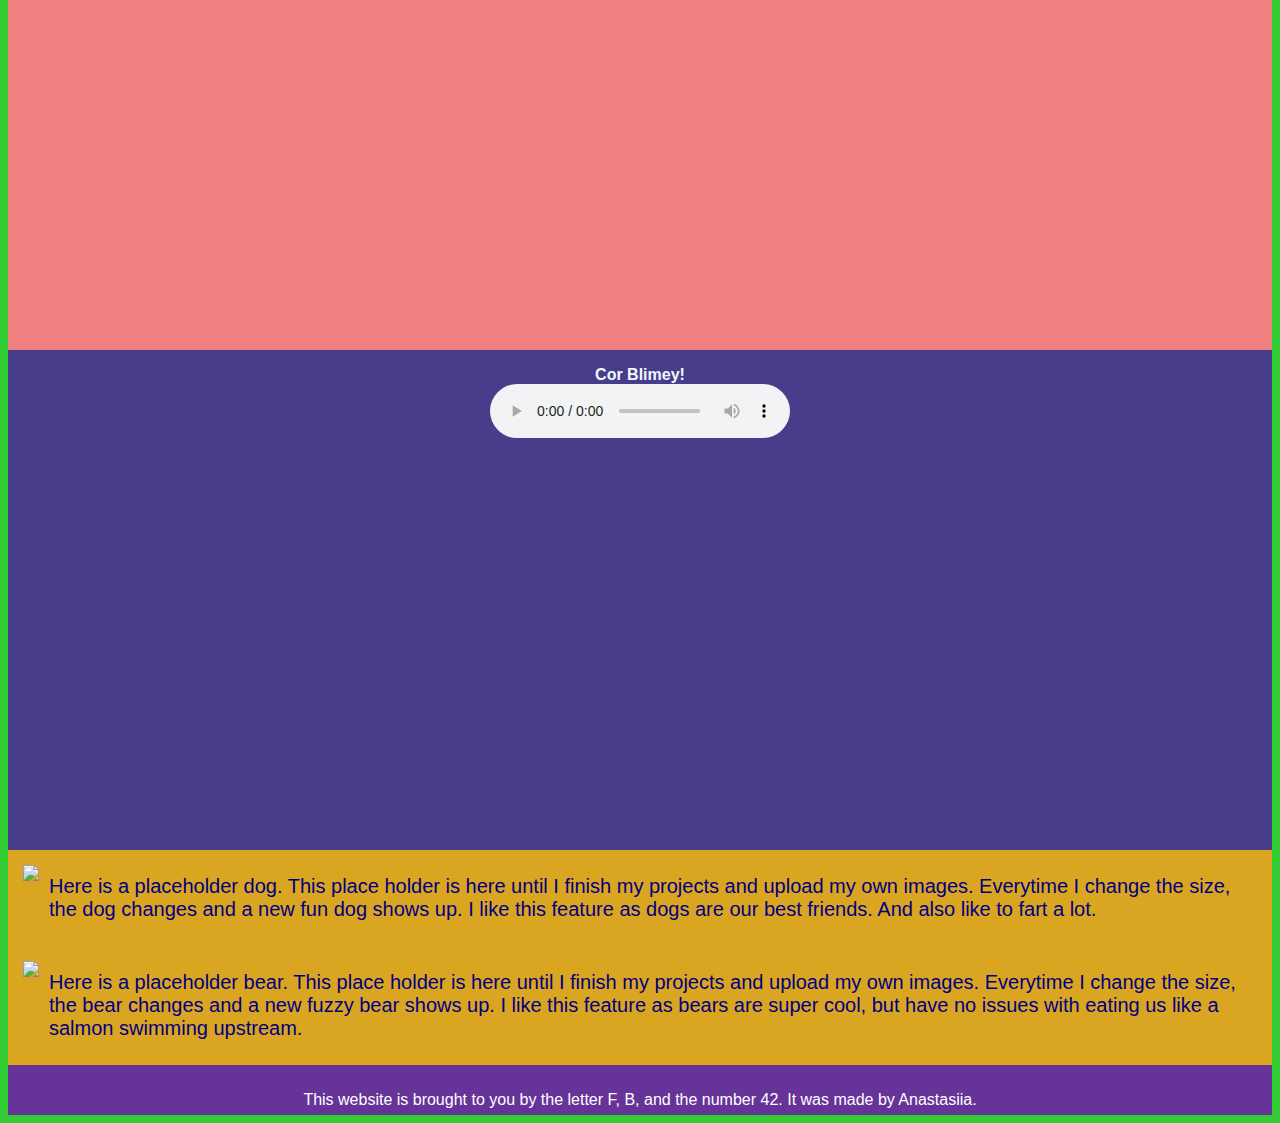
==== commit 8cc12ec7: "delete all in main" ====
--- a/index.html
+++ b/index.html
@@ -27,7 +27,7 @@
                 <button><a href="#section-three">3.Video</a></button>
                 <button class="push"><a href="#section-four">4.Audio</a></button>
                 <button><a href="#section-five">5.Media</a></button>
-                <a href="button.html" target="blank"><button>Would you like toknow more?</button></a>
+                <a href="button.html" target="_blank"><button>Would you like toknow more?</button></a>
             </div>
             
 
@@ -103,5 +103,9 @@
             </div>
 
         </main> 
+        <footer>
+            <p>This website is brought to you by the letter F, B,
+                and the number 42. It was made by Anastasiia.</p>
+        </footer>
 </body>
 </html>--- a/styles.css
+++ b/styles.css
@@ -134,7 +134,6 @@
 
 .section-five {
     background-color: goldenrod;
-    height: 1400px;
 
 }
 
@@ -168,7 +167,7 @@
 }
 
 /* button style */
-button{
+button {
     border: 1px solid blueviolet;
     border-radius: 5px;
     font-family:Verdana, Geneva, Tahoma, sans-serif;
@@ -176,4 +175,27 @@
     padding: 10px;
     margin: 2px;
     transition-duration: .4s;
+}
+
+button:hover {
+    background-color: limegreen;
+    color: white;
+}
+
+button:active {
+    background-color: aqua;
+    box-shadow: 0 5px darkred;
+    transform: translateY(4px);
+}
+
+/* footer goes here */
+
+footer {
+    background-color: rebeccapurple;
+    height: 30px;
+    text-align: center;
+    font-family: 'Segoe UI', Tahoma, Geneva, Verdana, sans-serif;
+    font-size: x-samll;
+    color: white;
+    padding: 10px 0px;
 }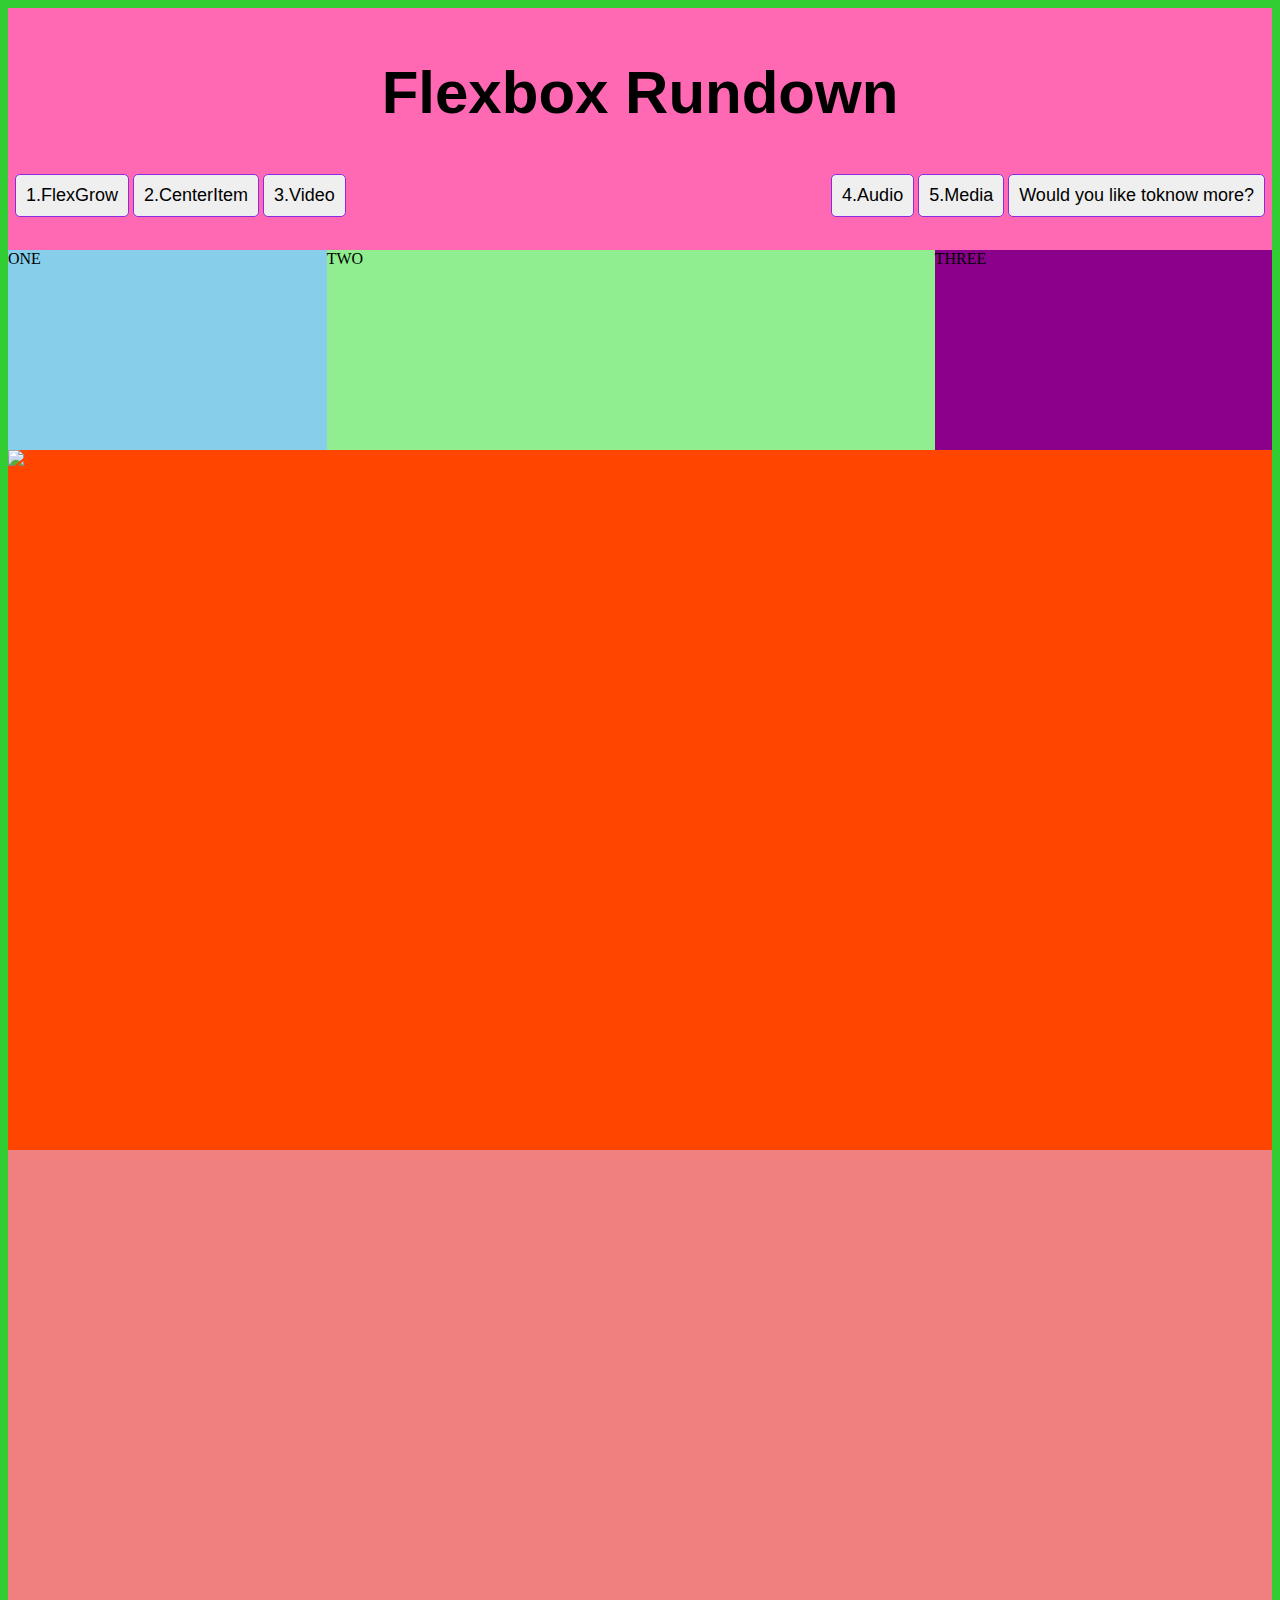
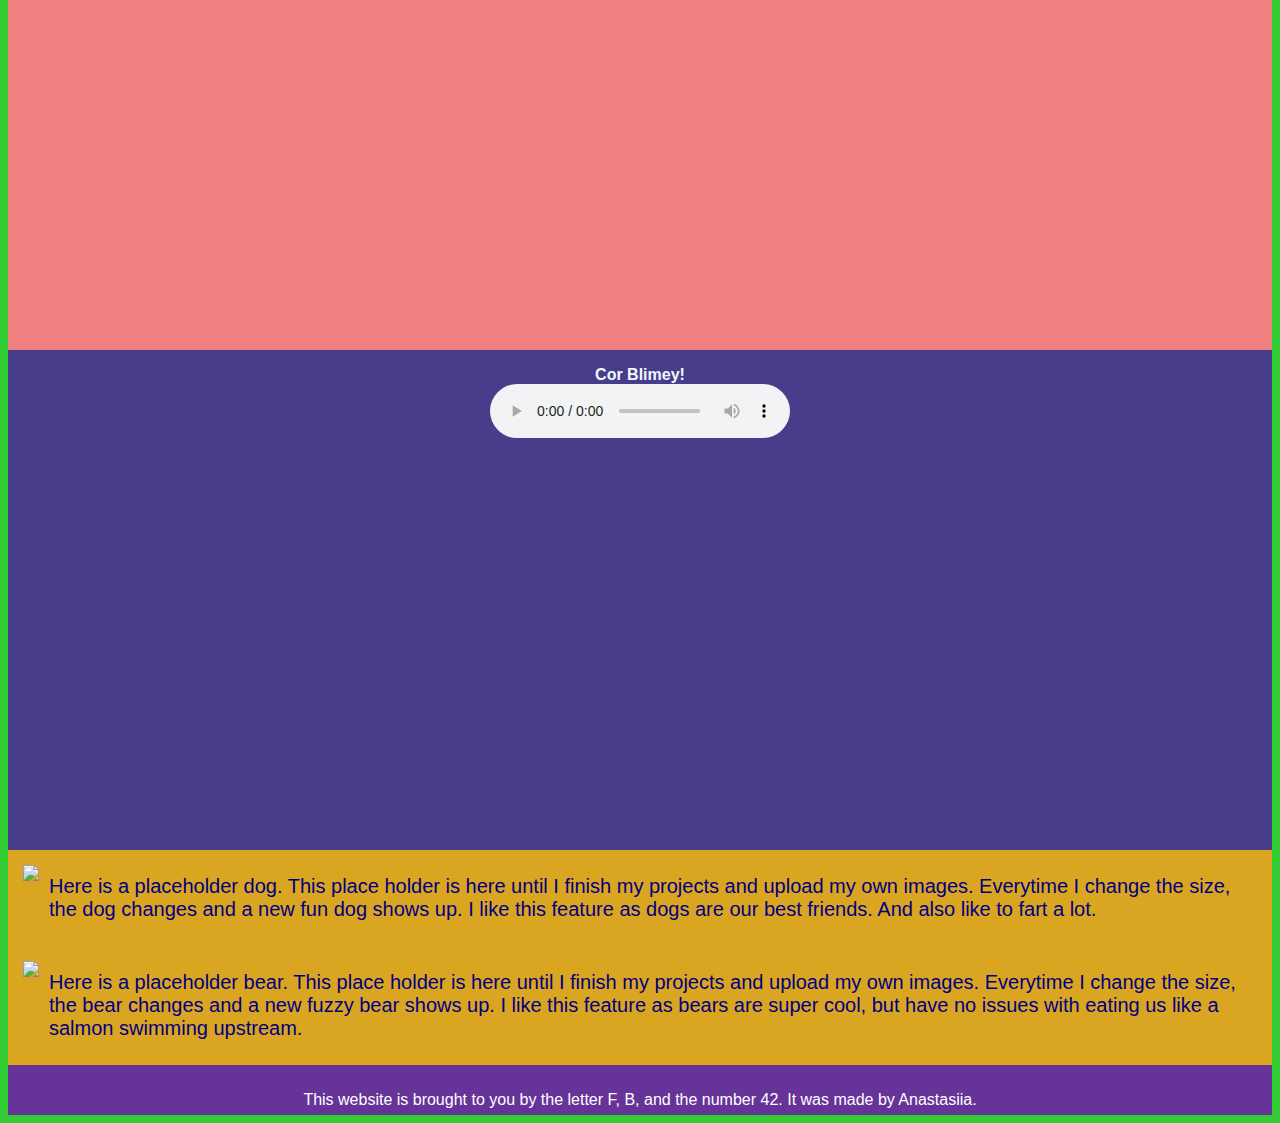
==== commit 017b7faf: "change header" ====
--- a/index.html
+++ b/index.html
@@ -7,7 +7,6 @@
 
     <link rel="stylesheet" href="styles.css">
 
-
     <title>Let's Flexbox!</title>
 
 </head>
@@ -16,7 +15,7 @@
 
     <!--Header title and menu begin here-->
     <header>
-        <h1>Flexboz Rundown</h1>       
+        <h1>Flexbox Rundown</h1>       
         
         
         <ul>
--- a/styles.css
+++ b/styles.css
@@ -90,11 +90,13 @@
 /* section 3 youtube video */
 
 .section-three {
+
     background-color: lightcoral;
     height: 800px;
 }
 
 .container-video {
+
     display: flex;
     flex-wrap: wrap;
     flex-direction: column;
@@ -111,12 +113,14 @@
 /* section 4 embed audio */
 
 .section-four {
+
     background-color: darkslateblue;
     height: 500px;
     
 }
 
 .container-audio {
+
     display: flex;
     flex-wrap: wrap;
     flex-direction: column;
@@ -124,6 +128,7 @@
 }
 
 figcaption{
+
     text-align: center;
     color: aliceblue;
     font-family: Verdana, Geneva, Tahoma, sans-serif;
@@ -133,22 +138,28 @@
 /* section 5 media items */
 
 .section-five {
+
     background-color: goldenrod;
 
 }
 
 /* wrapper for navbar */
+
 .container-navigation{ 
+
     display: flex;
     flex-wrap: wrap;
     flex-direction: row;
+
 }
 
 .push{
+
     margin-left: auto;
 }
 
 .media-container { 
+
     display: flex;
     justify-content: flex-start;
     flex-wrap: wrap;
@@ -198,4 +209,25 @@
     font-size: x-samll;
     color: white;
     padding: 10px 0px;
+}
+
+/* button-page */
+
+.button-section-one{
+
+    background-color: lightpink;
+    padding: 20px 0px;
+    display: flex;
+    justify-content: center;
+    align-items: center;
+
+}
+
+.top-image{
+
+    border: 3px solid white;
+    border-radius: 10px;
+    box-shadow: 10px 10px 20px black;
+    width: 70%;
+
 }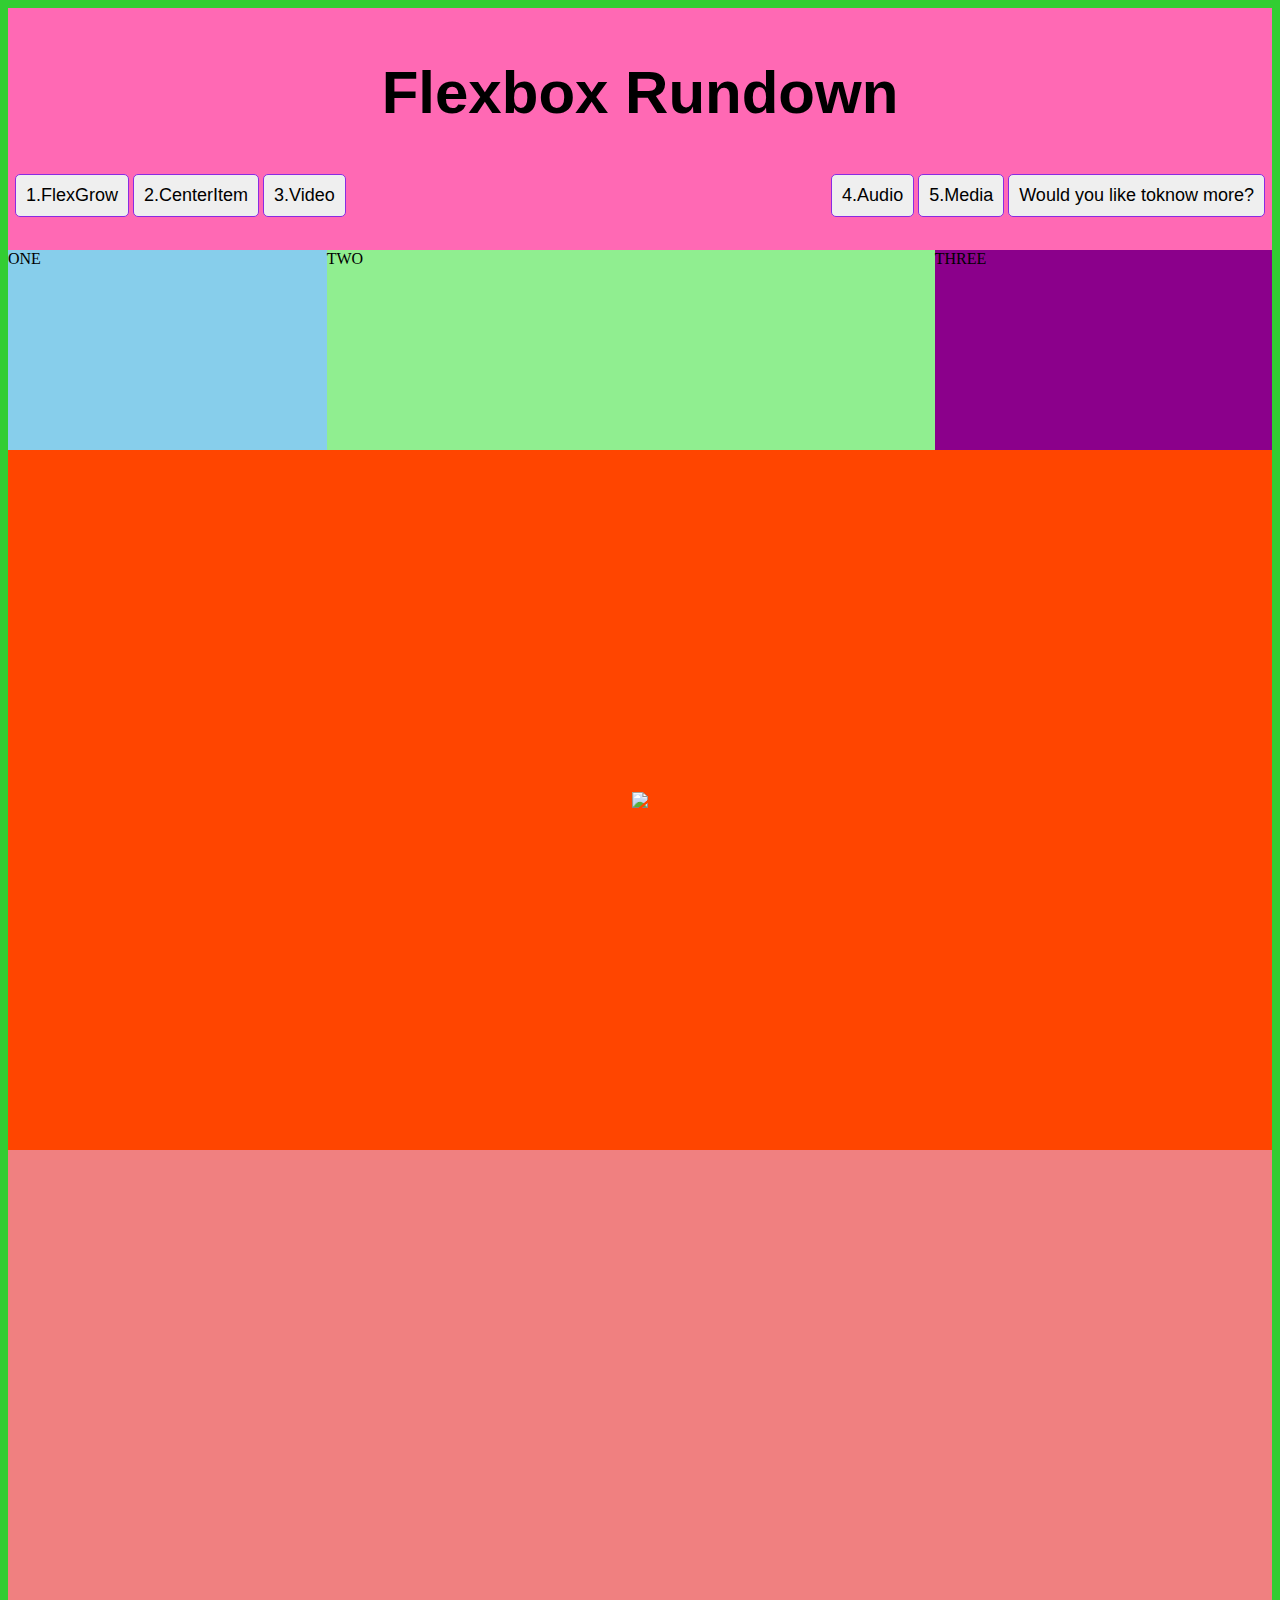
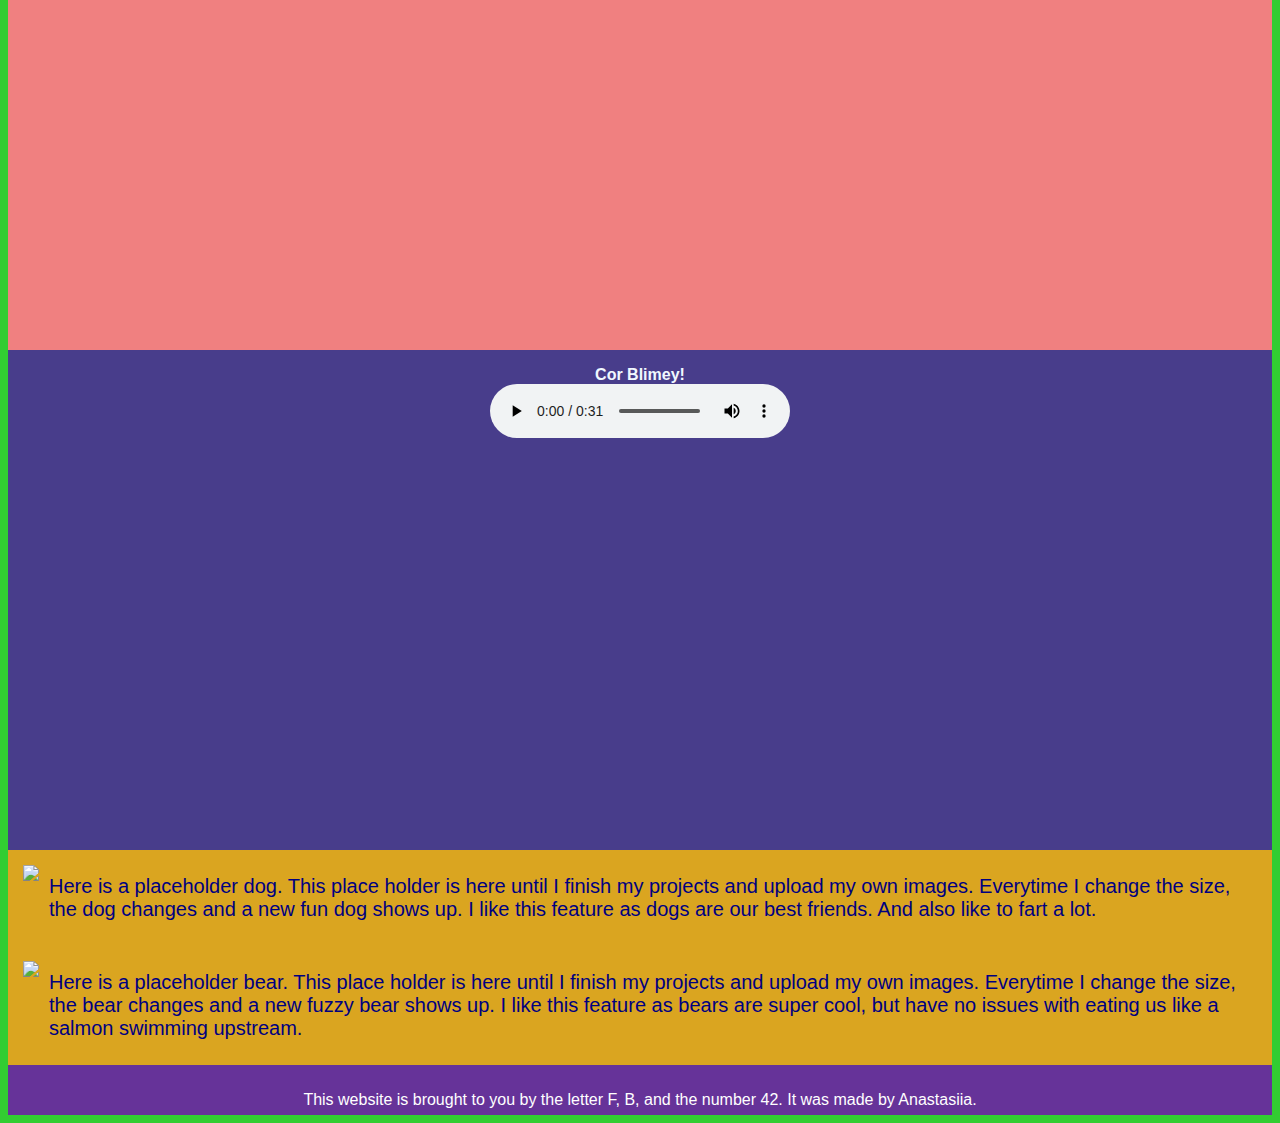
==== commit 2898ed2f: "audio" ====
--- a/index.html
+++ b/index.html
@@ -51,7 +51,7 @@
             <div id="section-two" class="section-two">
                 
 
-                    <img src="http://placekitten.com/600/400">
+                    <img src="https://placedog.net/600/400">
 
                 
             </div>
--- a/styles.css
+++ b/styles.css
@@ -78,9 +78,10 @@
 /* section 2 center item */
 
 .section-two {
+
     background-color: orangered;
     height: 700px;
-    display: felx;
+    display: flex;
     align-items: center;
     justify-content: center;
 
@@ -125,6 +126,7 @@
     flex-wrap: wrap;
     flex-direction: column;
     align-items: center;
+    justify-content: center;
 }
 
 figcaption{
